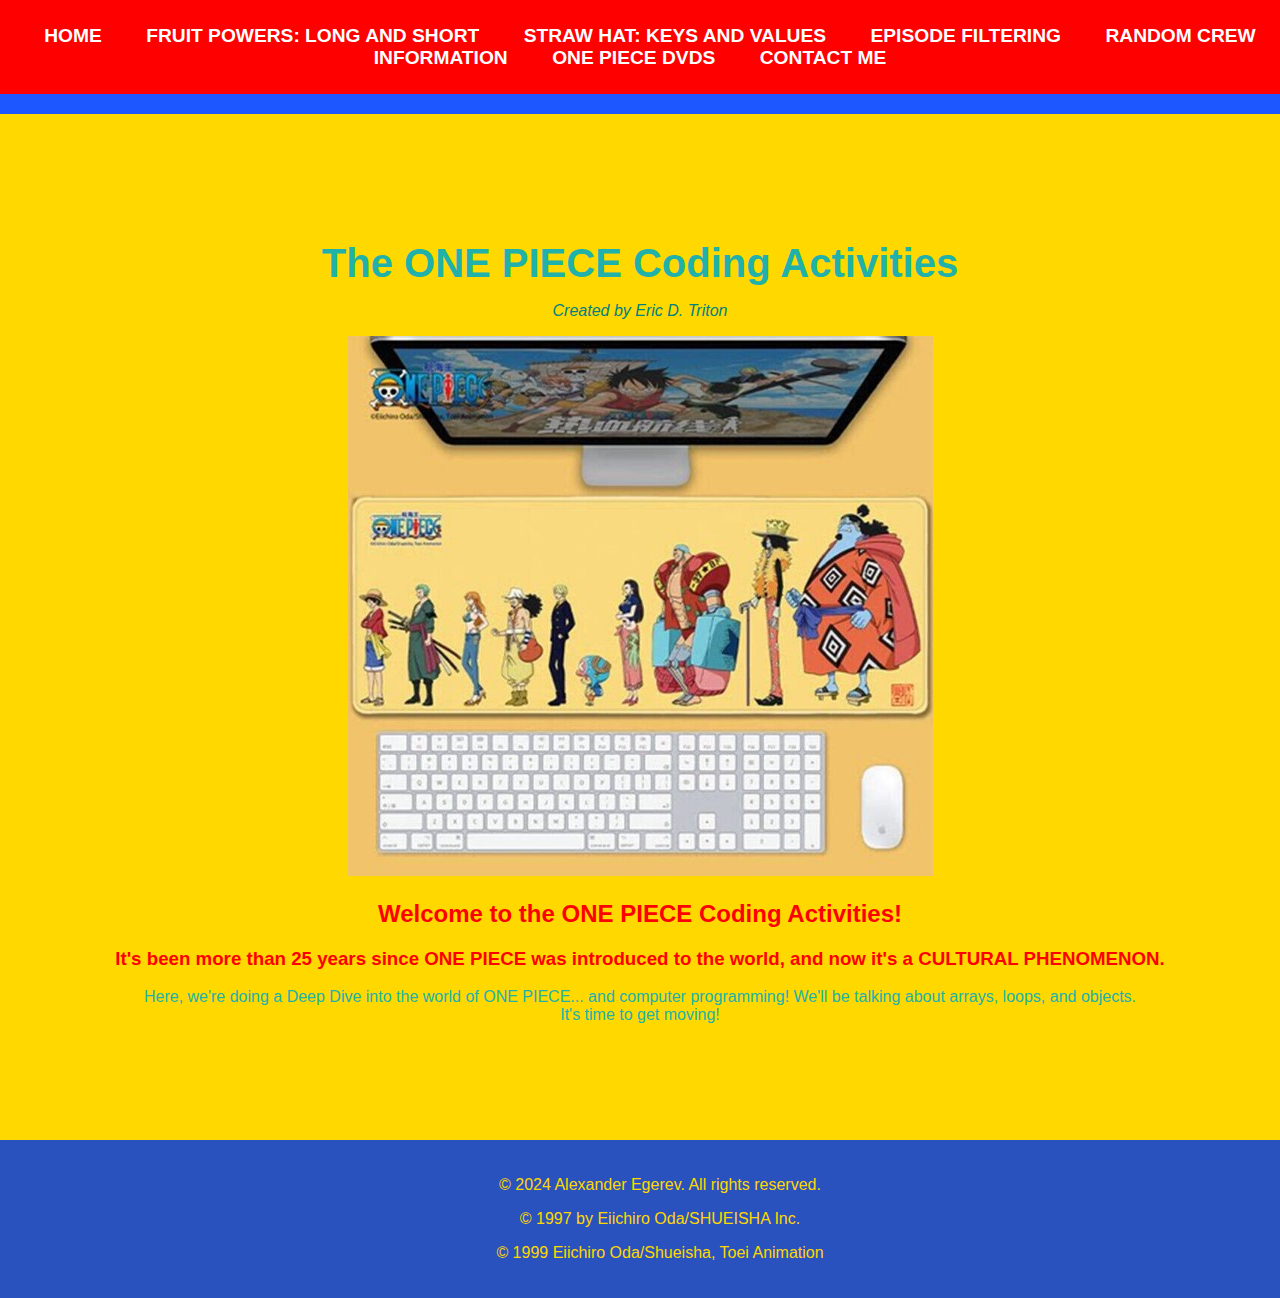
==== index.html @ d8c144bb "The Home Page" ====
<!DOCTYPE html>
<html lang="en">
<head>
    <meta charset="UTF-8">
    <meta name="viewport" content="width=device-width, initial-scale=1.0">
    <link rel="stylesheet" href="./css/styles.css">

    <title>Arrays, Loops, and Objects: A ONE PIECE Exercise</title>
</head>
<body>
    <nav>
        <ul>
            <li><a href="./index.html">HOME</a></li>
            <li><a href="./html/fruit-powers.html">FRUIT POWERS: LONG AND SHORT</a></li>
            <li><a href="./html/sh-keys-values.html">STRAW HAT: KEYS AND VALUES</a></li>
            <li><a href="./html/education.html">EPISODE FILTERING</a></li>
            <li><a href="./html/work.html">RANDOM CREW INFORMATION</a></li>
            <li><a href="./html/one-piece-dvd.html">ONE PIECE DVDS</a></li>
            <li><a href="./html/contact.html">CONTACT ME</a></li>
        </ul>
    </nav>

    <header>
        <h1 class = "name"> The ONE PIECE Coding Activities </h1>
        <p class = "tagline"> Created by Eric D. Triton </p>
        <img src = "./assets/one-piece-compusa.jpg" alt="Alexander Egerev"/>
        <h2> Welcome to the ONE PIECE Coding Activities! </h2>
        <h3> It's been more than 25 years since ONE PIECE was introduced to the world, and now it's a CULTURAL PHENOMENON.</h3>
        <p> Here, we're doing a Deep Dive into the world of ONE PIECE... and computer programming! We'll be talking about arrays, loops, and objects. 
            <br/> It's time to get moving!
        </p>
    </header>

    <footer>
        <p>&copy; 2024 Alexander Egerev. All rights reserved. </p>
        <p>&copy; 1997 by Eiichiro Oda/SHUEISHA Inc.</p>
        <p>&copy; 1999 Eiichiro Oda/Shueisha, Toei Animation </p>
        </footer>
---- css/styles.css ----
body {
    font-family: 'Arial', sans-serif;
    margin: 0;
    background-color: #1D57FF;
}

/* Navigation Styles */
nav {
    background-color: #FF0000;
    text-align: center;
    position: sticky;
    padding: 25px 0;
    margin-bottom: 20px;
}

nav ul {
    list-style-type: none;
    margin: 0;
    padding: 0;
}

nav li {
    display: inline;
    margin: 0 20px;
}

nav a {
    text-decoration: none;
    color: #ffffff;
    font-weight: bold;
    font-size: 1.2em;
    transition: color 0.3s ease-in-out;
}

nav a:hover {
    color: #FFD800;
}

header {
    text-align: center;
    background-color: #FFD800;
    color: #20B2AA;
    padding: 100px 0px;
}

.name{
    font-size: 2.5em;
    margin-bottom: 5px;
}

.tagline {
    font-style: italic;
    color: #008080;
}

h2, h3 {
    color: #FF0000;
}

footer {
    bottom: 0;
    width: 100%;
    text-align: center;
    background-color: #2A52BE;
    color: #FFD800;  
    padding: 20px; 
    font-size: 1em;
}
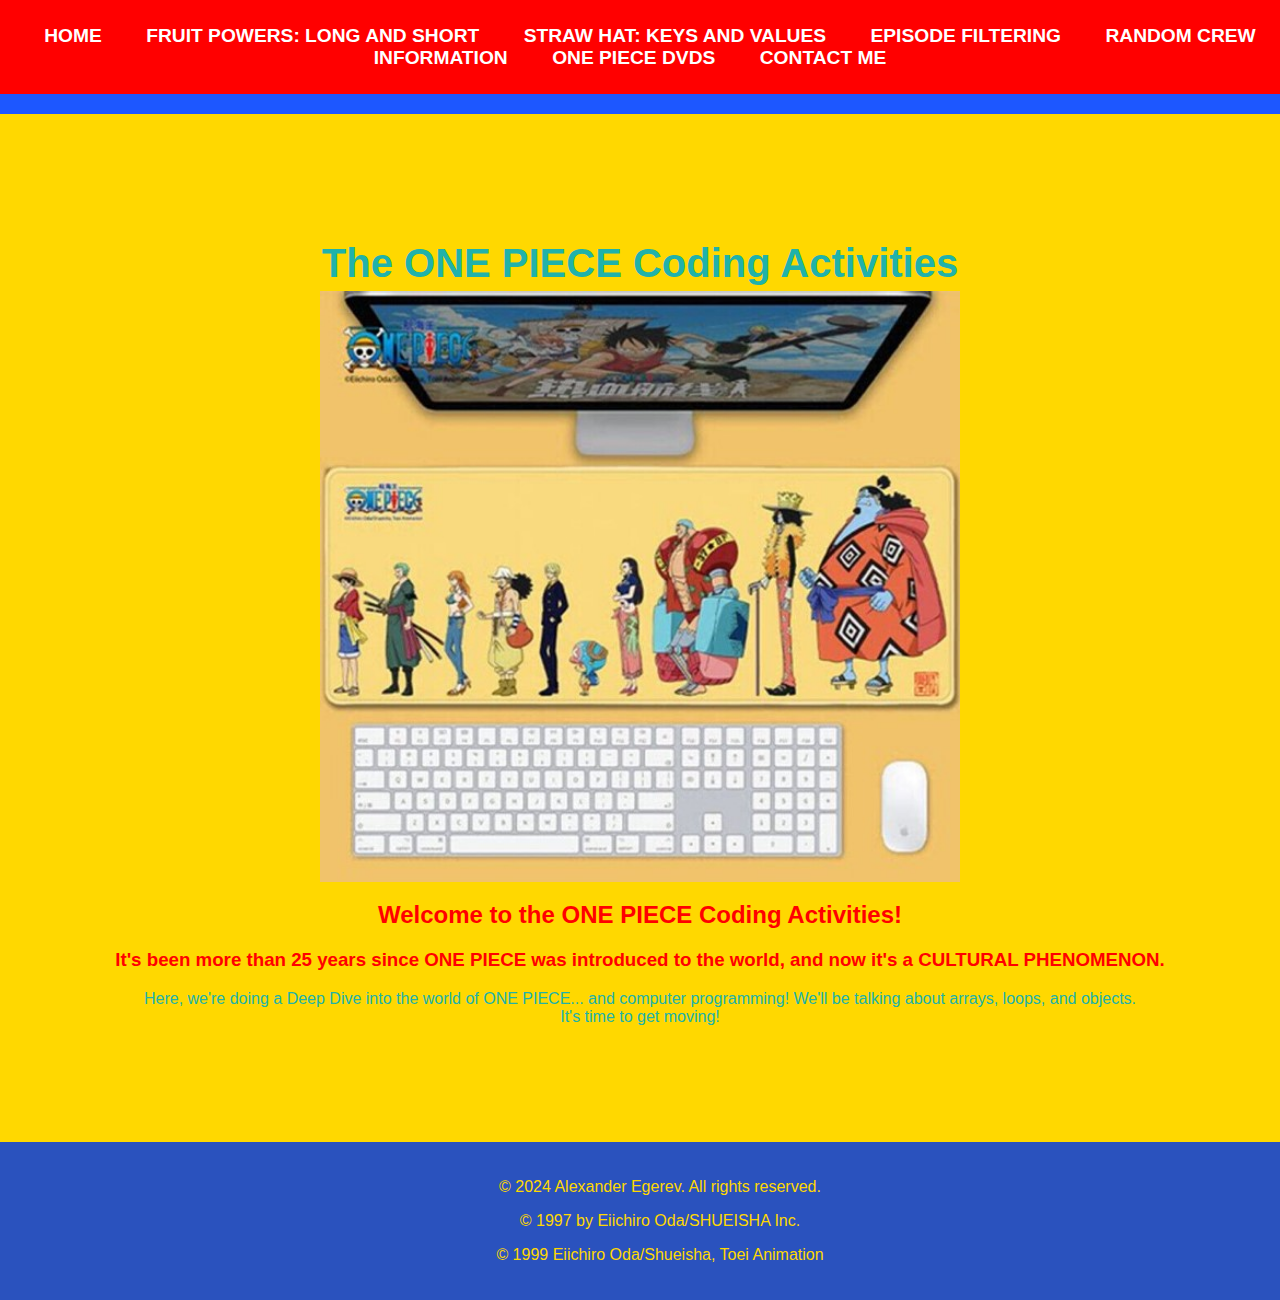
==== commit 3380067b: "Updated index.html - removed tagline" ====
--- a/index.html
+++ b/index.html
@@ -22,7 +22,6 @@
 
     <header>
         <h1 class = "name"> The ONE PIECE Coding Activities </h1>
-        <p class = "tagline"> Created by Eric D. Triton </p>
         <img src = "./assets/one-piece-compusa.jpg" alt="Alexander Egerev"/>
         <h2> Welcome to the ONE PIECE Coding Activities! </h2>
         <h3> It's been more than 25 years since ONE PIECE was introduced to the world, and now it's a CULTURAL PHENOMENON.</h3>
--- a/css/styles.css
+++ b/css/styles.css
@@ -57,6 +57,79 @@
     color: #FF0000;
 }
 
+
+
+.container {
+	background-color: #ffffff;
+	padding: 1.5rem;
+	border-radius: 1rem;
+	box-shadow: 0 0 10px rgba(0, 0, 0, 0.1);
+	max-width: 25rem;
+	margin: auto;
+}
+
+fieldset {
+	border: none;
+	margin: 0;
+	padding: 0;
+}
+
+legend {
+	font-size: 1.2rem;
+	margin-bottom: 0.5rem;
+}
+
+label {
+	font-size: 1.2rem;
+	display: flex;
+	align-items: center;
+	margin-bottom: 0.5rem;
+	background-color: #f1e8ff;
+	padding: 0.5rem;
+	border-radius: 0.3rem;
+}
+
+input {
+	margin-right: 0.5rem;
+	transform: scale(2);
+	/* Increase the size of the checkboxes */
+}
+
+img {
+    display: block;
+    margin-left: auto;
+    margin-right: auto;
+    width: 50%;
+}
+
+button {
+	padding: 0.5rem 1rem;
+	font-size: 1rem;
+  margin-top: 1rem;
+	background-color: #4CAF50;
+	color: white;
+	border: none;
+	border-radius: 0.4rem;
+	cursor: pointer;
+	transition: background-color 0.3s;
+}
+
+button:hover {
+	background-color: #45a049;
+}
+
+.container-section {
+	margin-top: 1.6rem;
+}
+
+#sentences,
+#shortest,
+#longest {
+	font-size: 1.4rem;
+	color: #333;
+	margin-top: 1rem;
+}
+
 footer {
     bottom: 0;
     width: 100%;
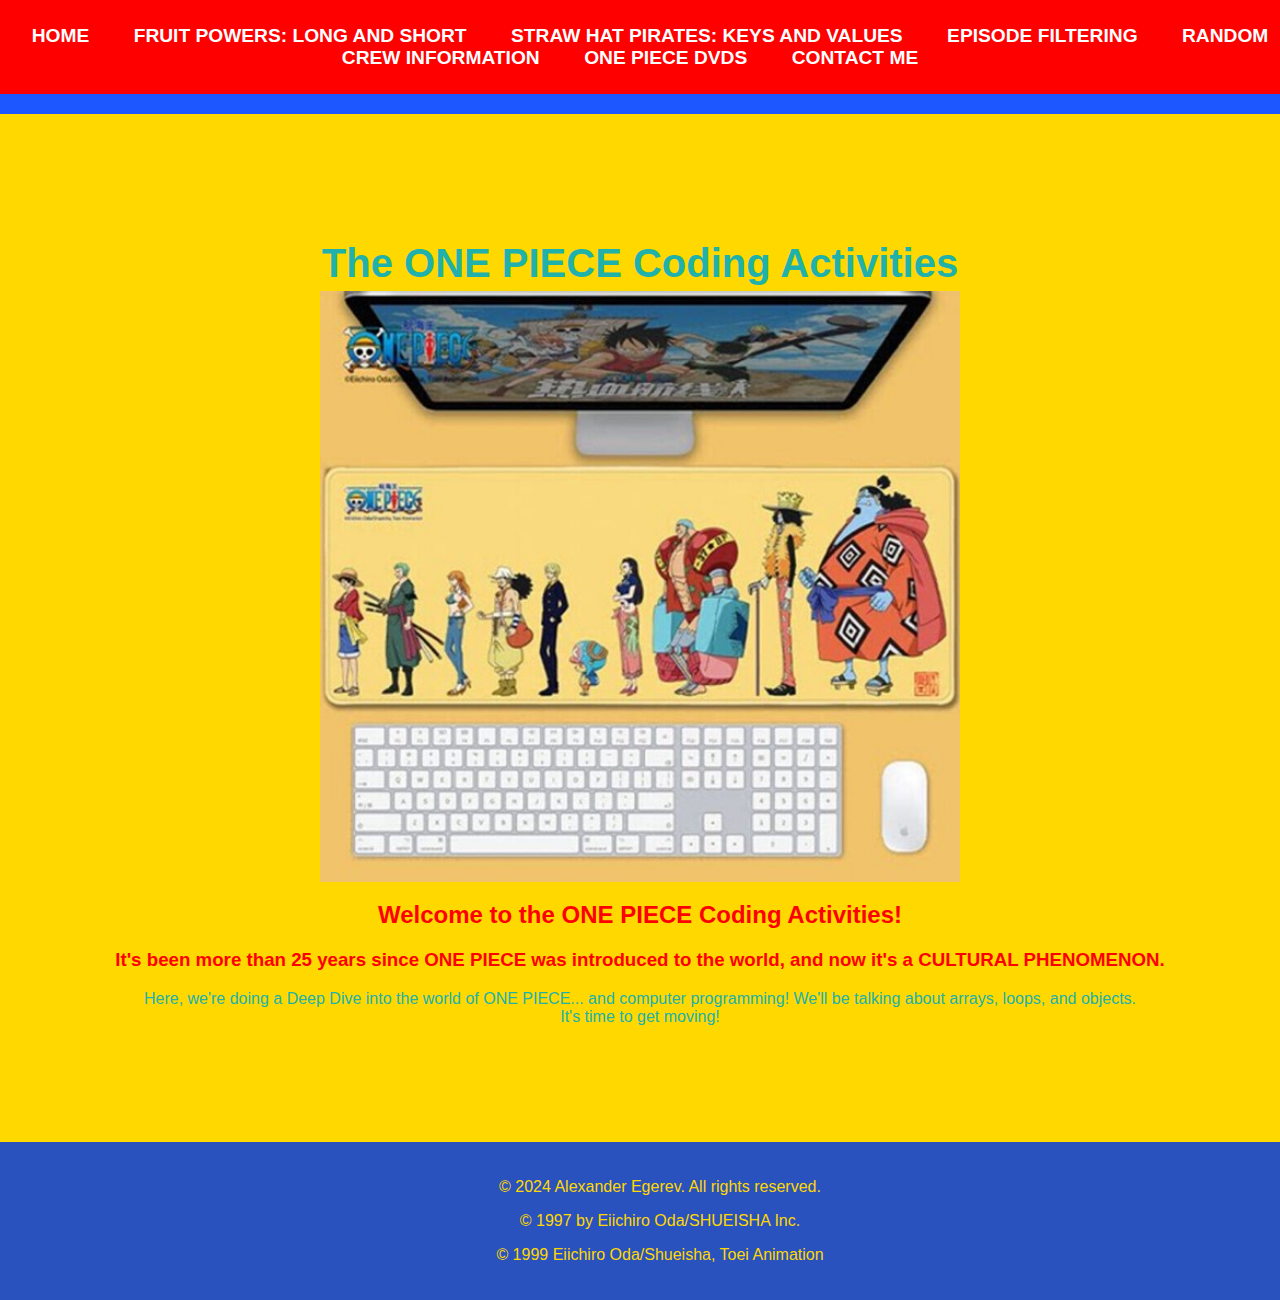
==== commit 04de5dea: "Updated the Project Title" ====
--- a/index.html
+++ b/index.html
@@ -5,14 +5,14 @@
     <meta name="viewport" content="width=device-width, initial-scale=1.0">
     <link rel="stylesheet" href="./css/styles.css">
 
-    <title>Arrays, Loops, and Objects: A ONE PIECE Exercise</title>
+    <title>Arrays, Loops, and Objects: The ONE PIECE Activity Center</title>
 </head>
 <body>
     <nav>
         <ul>
             <li><a href="./index.html">HOME</a></li>
             <li><a href="./html/fruit-powers.html">FRUIT POWERS: LONG AND SHORT</a></li>
-            <li><a href="./html/sh-keys-values.html">STRAW HAT: KEYS AND VALUES</a></li>
+            <li><a href="./html/sh-keys-values.html">STRAW HAT PIRATES: KEYS AND VALUES</a></li>
             <li><a href="./html/education.html">EPISODE FILTERING</a></li>
             <li><a href="./html/work.html">RANDOM CREW INFORMATION</a></li>
             <li><a href="./html/one-piece-dvd.html">ONE PIECE DVDS</a></li>
